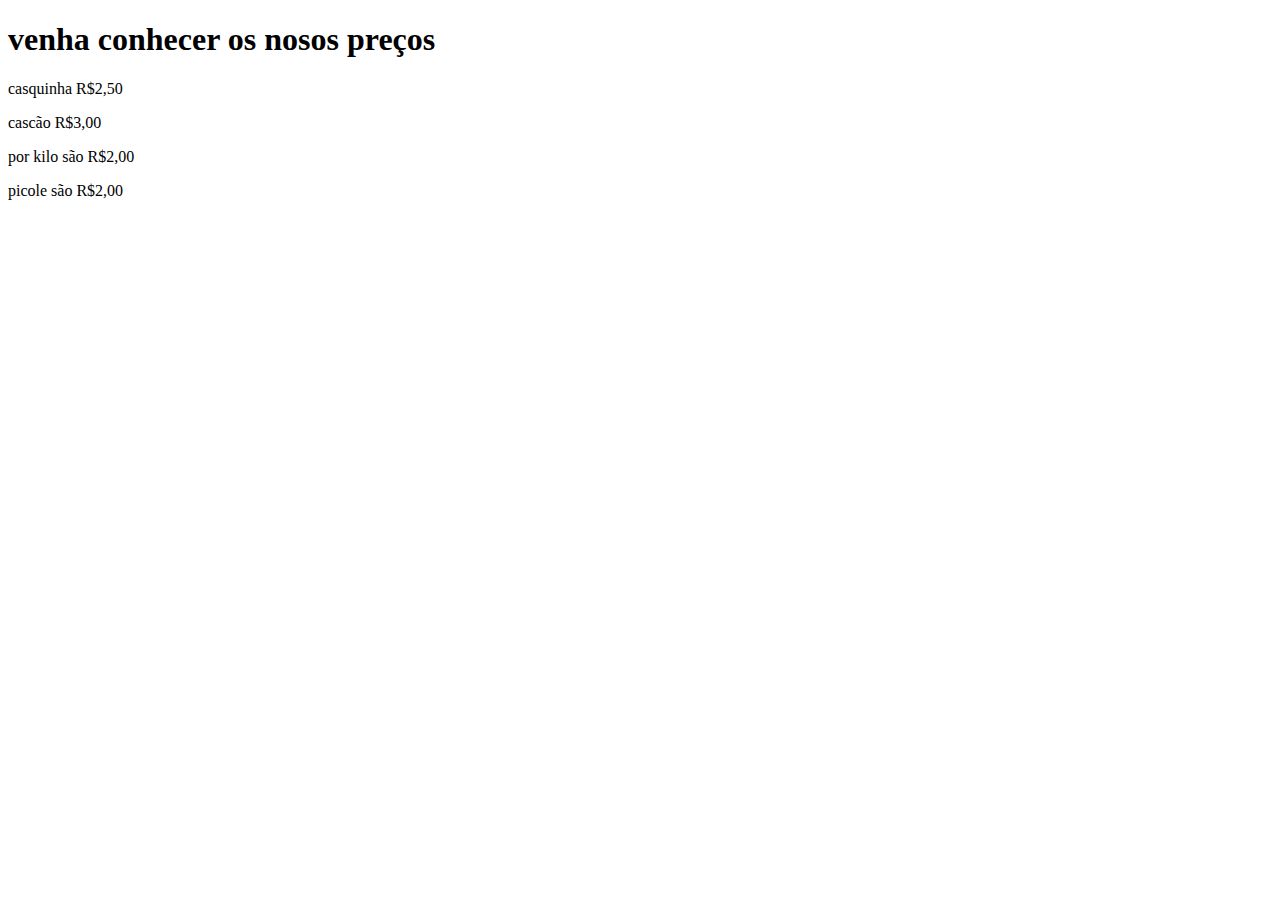
==== produtos.html @ 6410f7e8 "n n   mjjuuiu" ====
<!DOCTYPE html>
<html lang="en">
<head>
    <link rel="stylesheet" href="produtos.css">
    <meta charset="UTF-8">
    <meta http-equiv="X-UA-Compatible" content="IE=edge">
    <meta name="viewport" content="width=device-width, initial-scale=1.0">
    <title>Document</title>
</head>
<body>
   <h1> venha conhecer os nosos preços </h1> 
<p>  casquinha R$2,50</p>
<p>   cascão R$3,00</p>
<p>   por kilo são R$2,00</p>
<p>   picole são R$2,00</p>

</body>
</html>
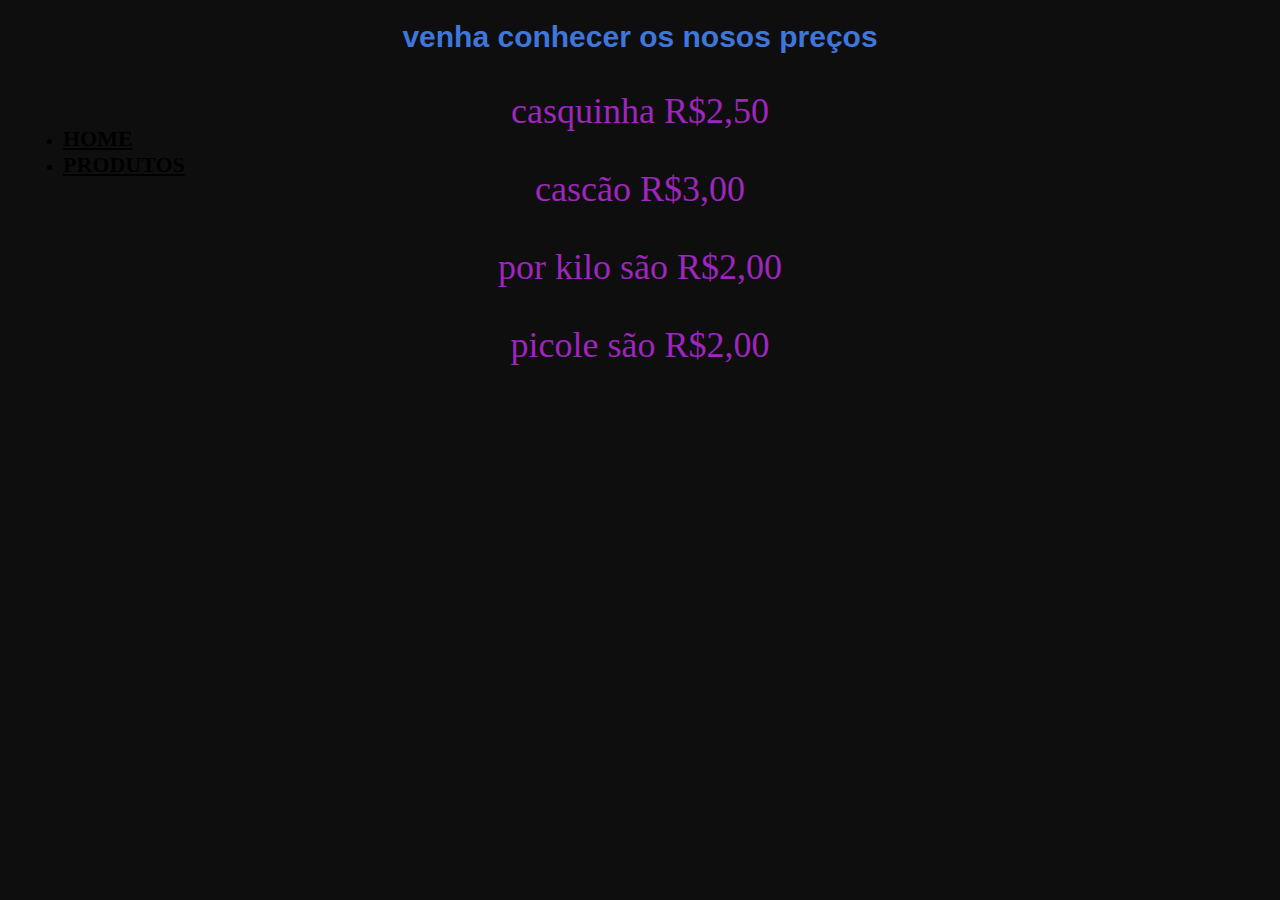
==== commit 193933f2: "kkknnnj" ====
--- a/produtos.html
+++ b/produtos.html
@@ -8,6 +8,17 @@
     <title>Document</title>
 </head>
 <body>
+    <reader>
+        <div class="caixa">    
+         <nav>
+           <ul>
+             <li><a href="index.html" >Home</a></li>
+             <LI><a href="produtos.html" >Produtos</a></LI>
+           </ul>
+         </nav>
+        </div>
+      </reader> 
+
    <h1> venha conhecer os nosos preços </h1> 
 <p>  casquinha R$2,50</p>
 <p>   cascão R$3,00</p>
--- a/produtos.css
+++ b/produtos.css
@@ -0,0 +1,43 @@
+
+body{background-color: rgb(15, 14, 15);  
+
+}
+h1{
+color: rgb(63, 118, 219);
+font-family: 'Gill Sans', 'Gill Sans MT', Calibri, 'Trebuchet MS', sans-serif;
+font-size: 30px;
+text-align: center;
+}
+p{ 
+color:rgb(158, 37, 189);
+font-family:'Times New Roman', Times, serif ;
+font-size: 36px;
+text-align: center;
+}
+header{   
+    beckground: #BBBBBB;
+    padding: 20px 0;
+}
+
+
+-caixa{
+width: 940px;
+position: relative;
+margin: 0 auto;
+
+}
+nav {position: absolute;
+top: 110px;
+rigth: 0;
+}
+nav li{
+display: inlini;
+margin: 0 0 0 15px
+}
+nav a {
+text-transform: uppercase ;
+color: #000000;
+font-weight: bold;
+font-size: 22px;
+text-decoration: nome;
+}
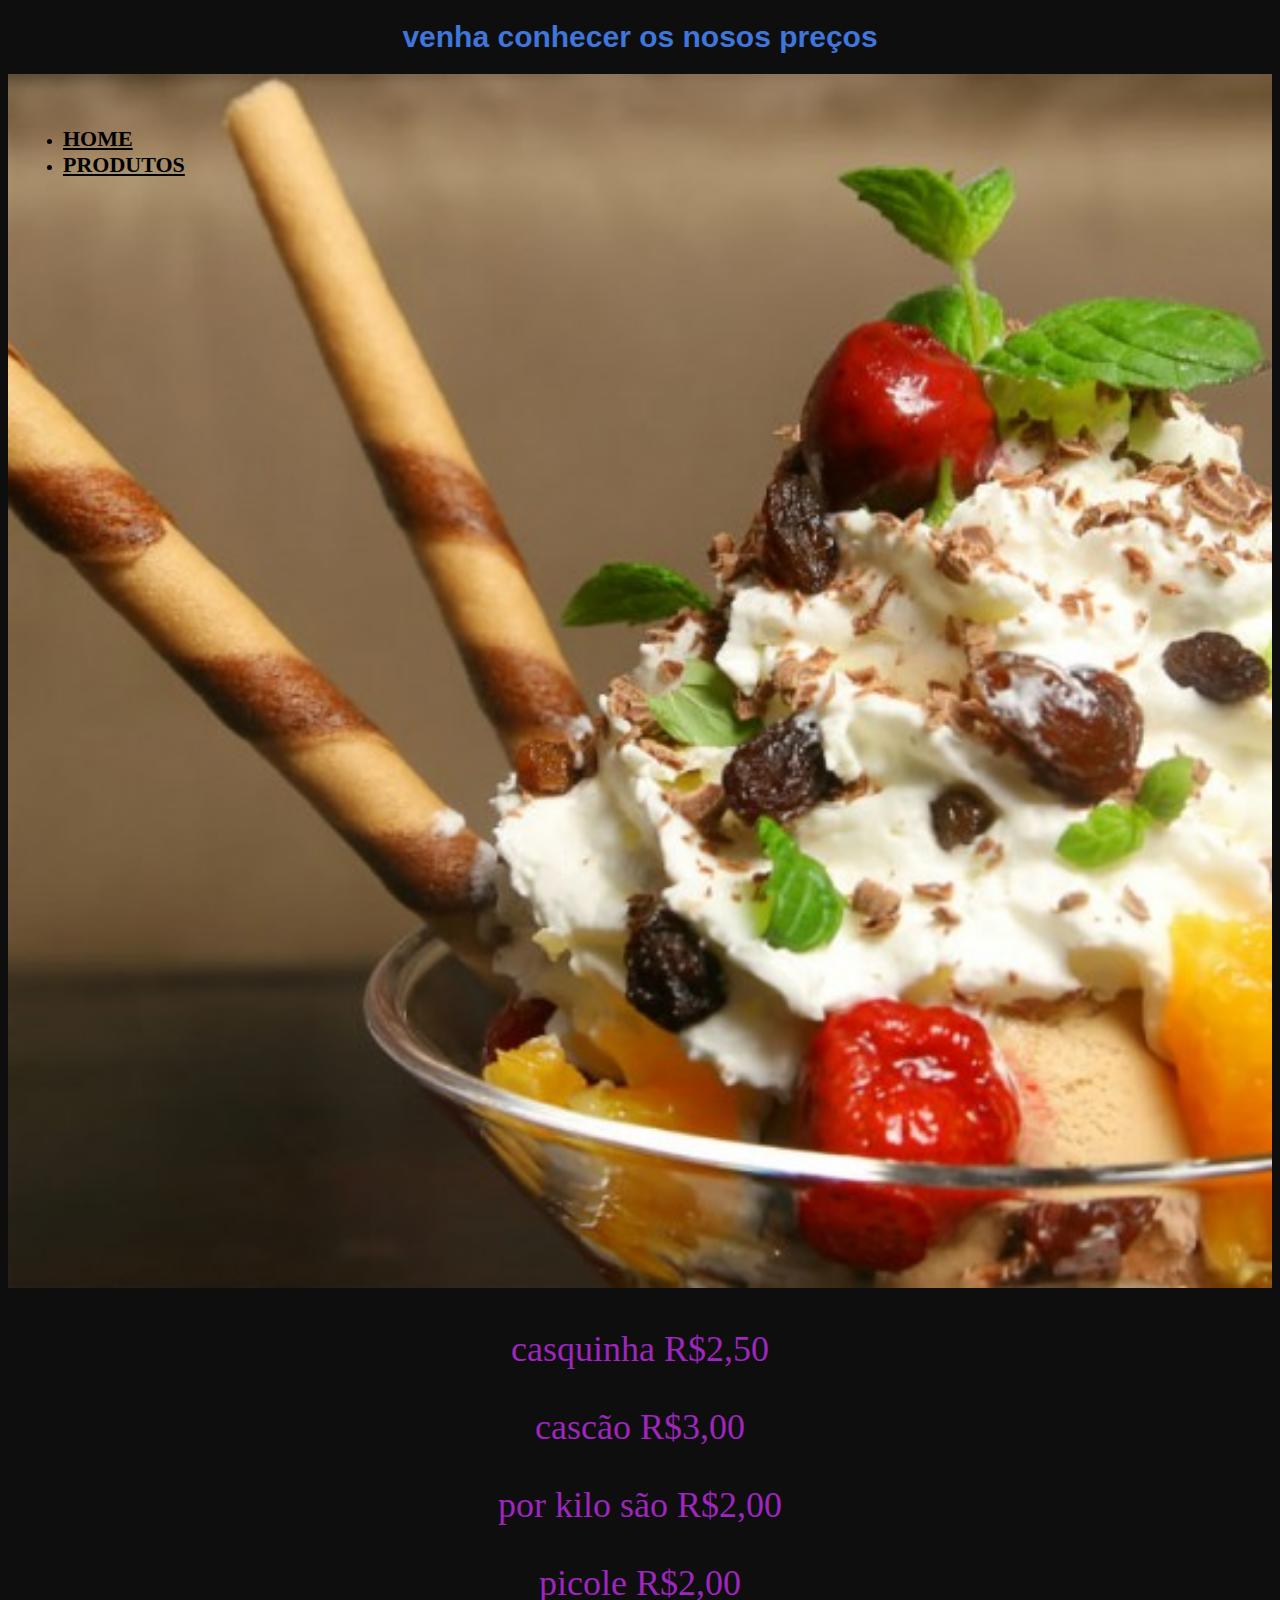
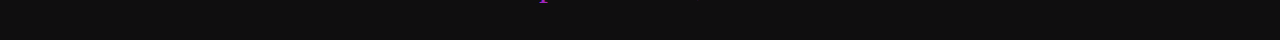
==== commit b346383c: "88h8hh" ====
--- a/produtos.html
+++ b/produtos.html
@@ -18,12 +18,12 @@
          </nav>
         </div>
       </reader> 
-
-   <h1> venha conhecer os nosos preços </h1> 
+      <h1> venha conhecer os nosos preços </h1> 
+      <img id="aaa" src="sorvetes2-cursos-cpt.jpg">
 <p>  casquinha R$2,50</p>
 <p>   cascão R$3,00</p>
 <p>   por kilo são R$2,00</p>
-<p>   picole são R$2,00</p>
+<p>   picole  R$2,00</p>
 
 </body>
 </html>--- a/produtos.css
+++ b/produtos.css
@@ -41,3 +41,6 @@
 font-size: 22px;
 text-decoration: nome;
 }
+#aaa{
+    width: 100%;
+    }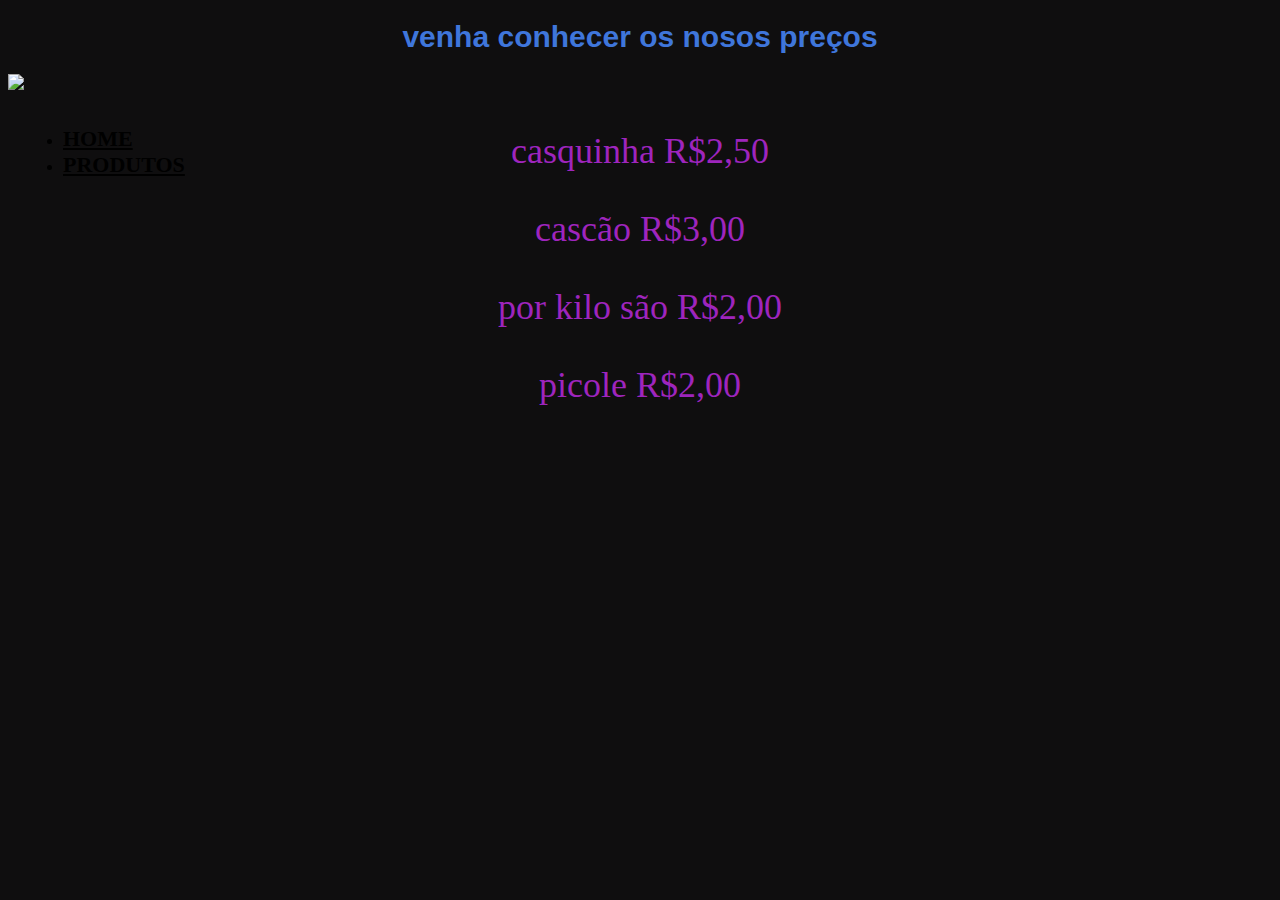
==== commit f2f23d74: ", nkjbnjkb" ====
--- a/produtos.html
+++ b/produtos.html
@@ -19,7 +19,7 @@
         </div>
       </reader> 
       <h1> venha conhecer os nosos preços </h1> 
-      <img id="aaa" src="sorvetes2-cursos-cpt.jpg">
+      <img id="aaa" src="nana">
 <p>  casquinha R$2,50</p>
 <p>   cascão R$3,00</p>
 <p>   por kilo são R$2,00</p>
